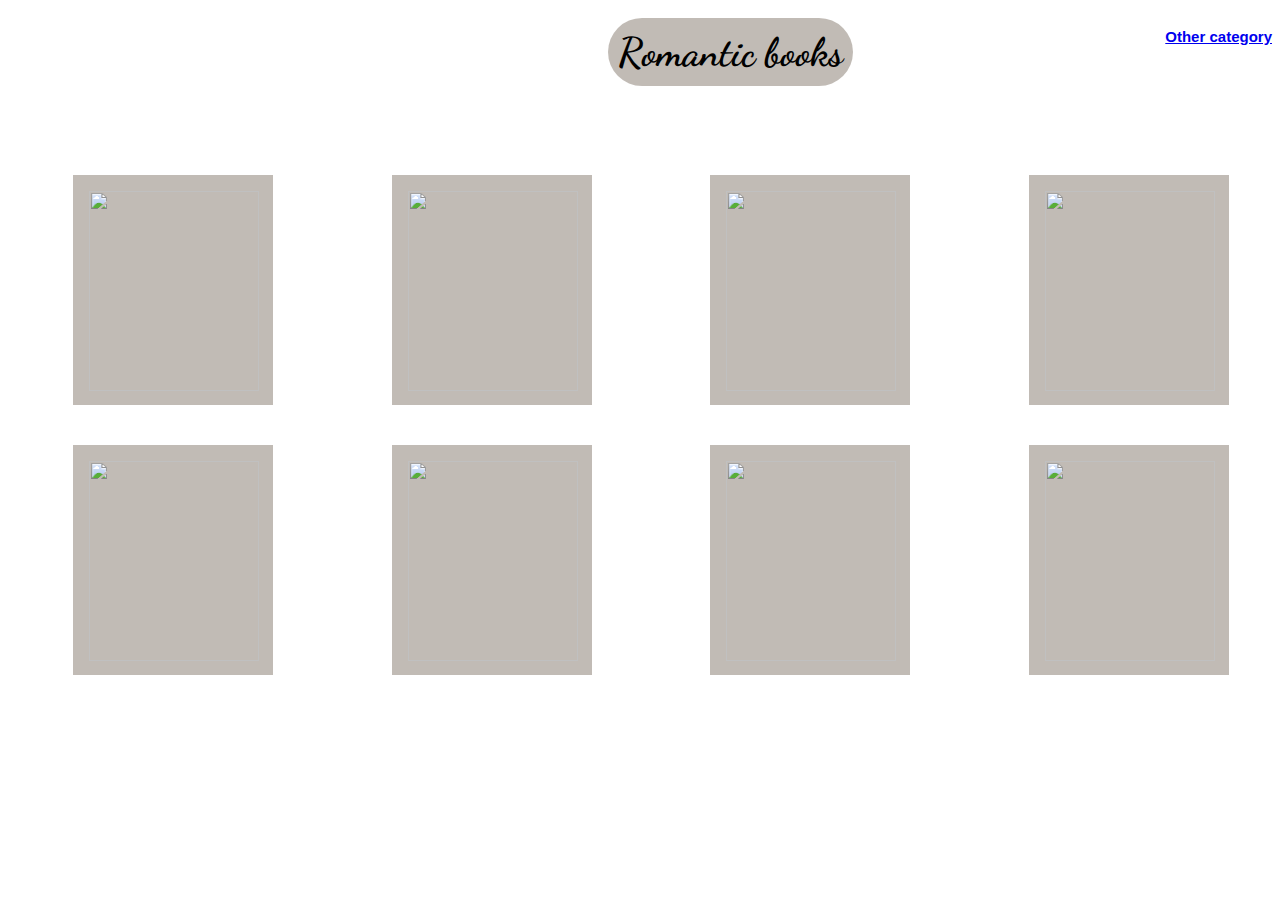
==== romantic.html @ 07b859ab "first commit" ====
<!DOCTYPE html>
<html>

<head>
  <link rel="stylesheet"
	href="https://fonts.googleapis.com/css?family=Dancing Script">
	<title>The Library</title>
<meta name="viewport" content="width=device-width, initial-scale=1">
<style>
* {
  box-sizing: border-box;
}
html {
background-image: url('https://data.1freewallpapers.com/download/sunset-couple-silhouette-4k.jpg');
width: 100vw;
height: 100vh; 
background-size: 100% 100%;
background-repeat: no-repeat;
position: relative;
}


body {
  font-family: Arial, Helvetica, sans-serif;
}

/* Float four columns side by side */
.column {
  float: left;
  width: 25%;
  padding: 20px 10px;
  
}

/* Remove extra left and right margins, due to padding */
.row {margin: 0px -5px;}

/* Clear floats after the columns */
.row:after {
  content: "";
  display: table;
  clear: both;
}

/* Responsive columns */
@media screen and (max-width: 600px) {
  .column {
    width: 100%;
    display: block;
    margin: 200px;

  }
}
h2{
	text-align: center;
	margin-top: 10px;
	padding:10px;
	border-radius: 60px;
	margin-left: 600px;
  font-size: 40px;
  background-color: rgba(100,85,70, 0.4);
  font-family: "Dancing Script";

	
}

/* Style the counter cards */
.card{
	
	margin-left: 60px;
	background-color: rgba(100,85,70, 0.4);
	padding: 16px;
	text-align: center;
	opacity: 1;
	height: 230px;
	width: 200px;

}
h4{
  font-size: 15px;
}
.Options{
  display: flex;
  justify-content: space-between;
}

</style>
</head>
<body>
  <div class="Options ">
    <h2>Romantic books</h2>
   
   <a href="./adventure.html ">
    <h4>Other category</h4>
   </a>
  

 </div> 
<br>
<br>
<div class="row">
  <div class="column">
    <div class="card"> 	
    	
    	<img src=https://m.media-amazon.com/images/I/41gvQR6pP3L.jpg width="170px" height="200px"/>
      <h3></h3>

    </div>
  </div>

  <div class="column">
    <div class="card">
    	<img src=https://upload.wikimedia.org/wikipedia/en/6/6b/Gone_with_the_Wind_cover.jpg width="170px" height="200px">
      <h3></h3>
      
    </div>
  </div>
  
  <div class="column">
    <div class="card">
    	<img src=https://m.media-amazon.com/images/I/51n2wWY2n6L.jpg width="170px" height="200px">
      <h3></h3>
      
    </div>
  </div>
  
  <div class="column">
    <div class="card">
    	<img src=https://images-na.ssl-images-amazon.com/images/I/710v59ixsEL.jpg width="170px" height="200px">
      <h3></h3>
      
    </div>
  </div>
  <div class="column">
    <div class="card">
    	<img src=https://images.gr-assets.com/books/1320548670l/9715309.jpg width="170px" height="200px">
      <h3></h3>
      
    </div>
  </div>
  <div class="column">
    <div class="card">
    	<img src=https://images.gr-assets.com/books/1348987002l/16046121.jpg width="170px" height="200px">
      <h3></h3>
      
    </div>
  </div>
  <div class="column">
    <div class="card">
    	<img src=https://images.gr-assets.com/books/1334369134l/107779.jpg width="170px" height="200px">
      <h3></h3>
      
    </div>
  </div>
  <div class="column">
    <div class="card">
    	<img src=https://marketing.prowritingaid.com/loverawakened.jpg width="170px" height="200px">
      <h3></h3>
      
    </div>
  </div>
  
</div>

</body>
</html>
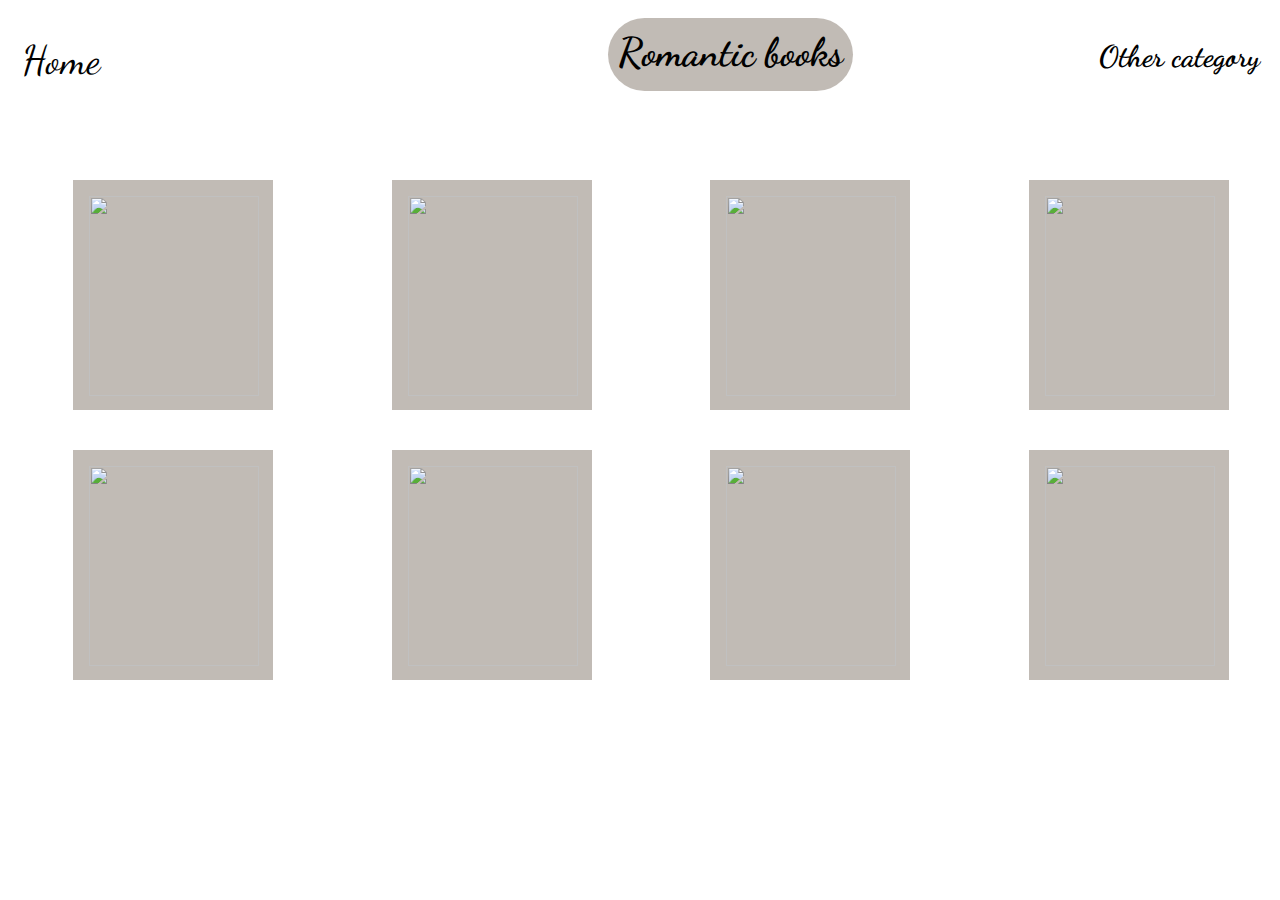
==== commit d6868eaa: "Add files via upload" ====
--- a/romantic.html
+++ b/romantic.html
@@ -77,11 +77,50 @@
 
 }
 h4{
-  font-size: 15px;
+  font-size: 30px;
+  font-family: "Dancing Script";
+  color: black;
+  margin-top: 20px;
+  border-radius: 60px;
+  padding: 10px 12px;
+
+}
+h4:hover {
+  background-color: rgba(100,85,70, 0.4);
+  color: rgb(0, 0, 0);
+  opacity: 0px;
+  /* padding: 12px 14px; */
 }
 .Options{
   display: flex;
   justify-content: space-between;
+}
+
+.topnav a {
+  float: left;
+  display: block;
+  color: rgb(0, 0, 0);
+  text-align: center;
+  padding: 12px 14px;
+  text-decoration: none;
+  /* font-size: 25px; */
+  margin-top: -100px;
+}
+
+.topnav a:hover {
+  background-color: rgba(100,85,70, 0.4);
+  color: rgb(0, 0, 0);
+  opacity: 0px;
+}
+
+.topnav a.active {
+  color: rgb(0, 0, 0);
+  font-family: "Dancing Script";
+  font-size: 40px;
+  border-radius: 60px;
+}
+a{
+  text-decoration: none;
 }
 
 </style>
@@ -96,6 +135,9 @@
   
 
  </div> 
+ <div class="topnav">
+  <a class="active" href="./index.html">Home</a> 
+ </div> 
 <br>
 <br>
 <div class="row">
